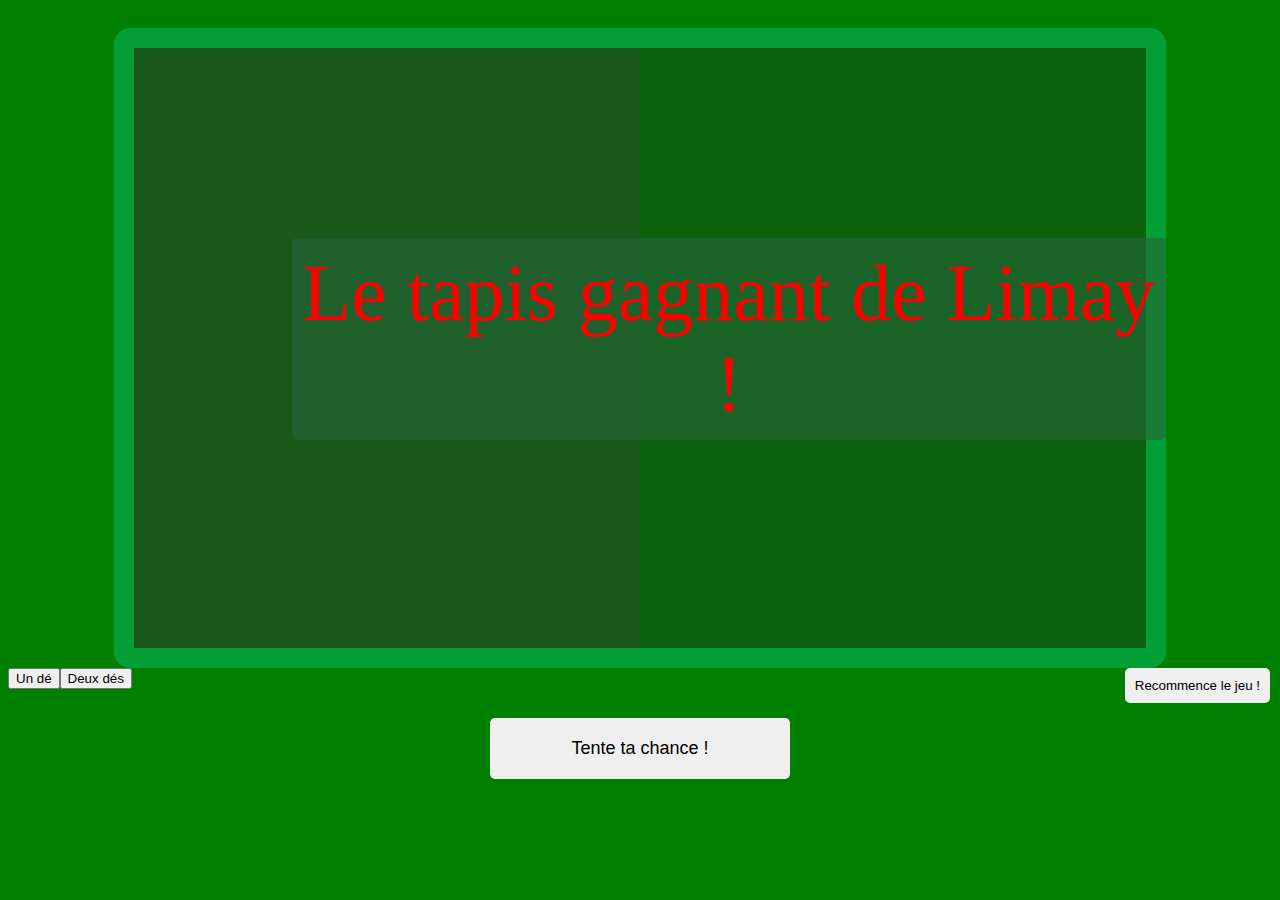
==== index.html @ 7ea21383 "retirer les fichiers inutiles et modifier index.html" ====
<!DOCTYPE html>
<html lang="fr">
<head>
    <meta charset="UTF-8">
    <meta name="viewport" content="width=device-width, initial-scale=1.0">
    <title>Jeux de 2 dés</title>
    <link rel="stylesheet" href="css/style.css">
</head>
<body>
    <div id="content">
    <div class="cadreDe">
                <div id="titreJeu">Le tapis gagnant de Limay !</div>
        <div id="cadreDe1">
            <div class="resExt">
                <div id="resultat"></div>
            </div>
        
            <div class="leDe">
                <div class="leDeWrap">
                    <div class="de1"></div>

                    <div class="de2">
                        <div class="pointHaut2"></div>
                        <div class="pointBas2"></div>
                    </div>

                    <div class="de3">
                        <div class="pointHaut3"></div>
                        <div class="pointCentre3"></div>
                        <div class="pointBas3"></div>
                    </div>

                    <div class="de4">
                        <div class="pointHautG4"></div>
                        <div class="pointBasG4"></div>
                        <div class="pointHautD4"></div>
                        <div class="pointBasD4"></div>
                    </div>

                    <div class="de5">
                        <div class="pointHautG5"></div>
                        <div class="pointCentre5"></div>
                        <div class="pointHautD5"></div>
                        <div class="pointBasG5"></div>
                        <div class="pointBasD5"></div>
                    </div>

                    <div class="de6">
                        <div class="pointHautG6"></div>
                        <div class="pointCentreG6"></div>
                        <div class="pointBasG6"></div>
                        <div class="pointHautD6"></div>
                        <div class="pointCentreD6"></div>
                        <div class="pointBasD6"></div>
                    </div>
                </div>
            </div>
        </div>
                <h1 id="winMessage">Gagné !</h1>

        <div id="cadreDe2">
            <div class="resExtBis">
                <div id="resultatBis"></div>
            </div>
    
            <div class="leDeBis">
                <div class="leDeBisWrap">
                    <div class="deBis1"></div>
    
                    <div class="deBis2">
                        <div class="pointHaut2Bis"></div>
                        <div class="pointBas2Bis"></div>
                    </div>
    
                    <div class="deBis3">
                        <div class="pointHaut3Bis"></div>
                        <div class="pointCentre3Bis"></div>
                        <div class="pointBas3Bis"></div>
                    </div>
    
                    <div class="deBis4">
                        <div class="pointHautG4Bis"></div>
                        <div class="pointBasG4Bis"></div>
                        <div class="pointHautD4Bis"></div>
                        <div class="pointBasD4Bis"></div>
                    </div>
    
                    <div class="deBis5">
                        <div class="pointHautG5Bis"></div>
                        <div class="pointCentre5Bis"></div>
                        <div class="pointHautD5Bis"></div>
                        <div class="pointBasG5Bis"></div>
                        <div class="pointBasD5Bis"></div>
                    </div>
    
                    <div class="deBis6">
                        <div class="pointHautG6Bis"></div>
                        <div class="pointCentreG6Bis"></div>
                        <div class="pointBasG6Bis"></div>
                        <div class="pointHautD6Bis"></div>
                        <div class="pointCentreD6Bis"></div>
                        <div class="pointBasD6Bis"></div>
                    </div>
                </div>
            </div>
        </div>
    </div>

    <div id="cadreChoix">
        <button id="btnChoixDe1">Un dé</button>
        <button id="btnChoixDe2">Deux dés</button>
    </div>

        <button id="btChance">Tente ta chance !</button>

        <button id="btRecommence">Recommence le jeu !</button>
        
    </div>
</div>
    <script src="js/script.js"></script>
</body>
</html>
---- css/style.css ----
body {
  background-color: green;
  padding-top: 20px;
}
#content {
  text-align: center;
}

#btRecommence {
  position: absolute;
  right: 10px;
  border-radius: 5px;
  border: none;
  padding: 10px;
  cursor: pointer;
}

#winMessage {
  width: 20%;
  height: auto;
  position: absolute;
  top: 120px;
  margin-left: 38%;
  font-size: 3rem;
  background-color: white;
  border-radius: 5px;
  border: none;
  padding: 5px;
  color: orange;
  display: none;
}
#titreJeu {
  width: auto;
  height: auto;
  position: absolute;
  top: 210px;
  margin-left: 15%;
  font-size: 5em;
  background-color: rgba(36, 102, 60, 0.609);
  border-radius: 5px;
  border: none;
  display: block;
  padding: 10px;
  color: red;
}
.cadreDe {
  display: flex;
  flex-direction: row;
  width: 80%;
  height: 600px;
  position: relative;
  margin-left: auto;
  margin-right: auto;
  padding: 20px;
  border-radius: 1rem;
  text-align: center;
  background-color: rgba(7, 205, 139, 0.383);
}
#cadreDe1 {
  width: 100%;
  padding: 20px;
  background-color: rgb(24, 88, 24);
}

.leDe {
  width: 200px;
  height: 200px;
  border-radius: 10px;
  background-color: white;
  position: relative;
  margin-left: auto;
  margin-right: auto;
  top: 40%;
  display: none;
}

.leDeWrap {
  position: relative;
  height: 100%;
}

.de1 {
  width: 20px;
  height: 20px;
  border-radius: 50px;
  position: relative;
  margin-left: auto;
  margin-right: auto;
  top: 45%;
  background-color: black;
  display: none;
}

.de2 {
  display: none;
}
.pointHaut2 {
  width: 20px;
  height: 20px;
  border-radius: 50px;
  position: absolute;
  right: 10px;
  top: 5%;
  background-color: black;
}
.pointBas2 {
  width: 20px;
  height: 20px;
  border-radius: 50px;
  position: absolute;
  left: 10px;
  top: 85%;
  background-color: black;
}

.de3 {
  display: none;
}
.pointHaut3 {
  width: 20px;
  height: 20px;
  border-radius: 50px;
  position: absolute;
  right: 10px;
  top: 5%;
  background-color: black;
}
.pointCentre3 {
  width: 20px;
  height: 20px;
  border-radius: 50px;
  position: absolute;
  right: 90px;
  top: 45%;
  background-color: black;
}
.pointBas3 {
  width: 20px;
  height: 20px;
  border-radius: 50px;
  position: absolute;
  left: 10px;
  top: 85%;
  background-color: black;
}

.de4 {
  display: none;
}
.pointHautG4 {
  width: 20px;
  height: 20px;
  border-radius: 50px;
  position: absolute;
  left: 10px;
  top: 5%;
  background-color: black;
}
.pointBasG4 {
  width: 20px;
  height: 20px;
  border-radius: 50px;
  position: absolute;
  left: 10px;
  top: 85%;
  background-color: black;
}
.pointHautD4 {
  width: 20px;
  height: 20px;
  border-radius: 50px;
  position: absolute;
  right: 10px;
  top: 5%;
  background-color: black;
}
.pointBasD4 {
  width: 20px;
  height: 20px;
  border-radius: 50px;
  position: absolute;
  right: 10px;
  top: 85%;
  background-color: black;
}

.de5 {
  display: none;
}
.pointHautG5 {
  width: 20px;
  height: 20px;
  border-radius: 50px;
  position: absolute;
  left: 10px;
  top: 5%;
  background-color: black;
}
.pointBasG5 {
  width: 20px;
  height: 20px;
  border-radius: 50px;
  position: absolute;
  left: 10px;
  top: 85%;
  background-color: black;
}
.pointCentre5 {
  width: 20px;
  height: 20px;
  border-radius: 50px;
  position: absolute;
  right: 90px;
  top: 45%;
  background-color: black;
}
.pointHautD5 {
  width: 20px;
  height: 20px;
  border-radius: 50px;
  position: absolute;
  right: 10px;
  top: 5%;
  background-color: black;
}
.pointBasD5 {
  width: 20px;
  height: 20px;
  border-radius: 50px;
  position: absolute;
  right: 10px;
  top: 85%;
  background-color: black;
}

.de6 {
  display: none;
}
.pointHautG6 {
  width: 20px;
  height: 20px;
  border-radius: 50px;
  position: absolute;
  left: 10px;
  top: 5%;
  background-color: black;
}
.pointBasG6 {
  width: 20px;
  height: 20px;
  border-radius: 50px;
  position: absolute;
  left: 10px;
  top: 85%;
  background-color: black;
}
.pointCentreG6 {
  width: 20px;
  height: 20px;
  border-radius: 50px;
  position: absolute;
  right: 10px;
  top: 45%;
  background-color: black;
}
.pointCentreD6 {
  width: 20px;
  height: 20px;
  border-radius: 50px;
  position: absolute;
  left: 10px;
  top: 45%;
  background-color: black;
}
.pointHautD6 {
  width: 20px;
  height: 20px;
  border-radius: 50px;
  position: absolute;
  right: 10px;
  top: 5%;
  background-color: black;
}
.pointBasD6 {
  width: 20px;
  height: 20px;
  border-radius: 50px;
  position: absolute;
  right: 10px;
  top: 85%;
  background-color: black;
}

.resExt {
  width: auto;
  height: auto;
  position: relative;
  margin-left: auto;
  margin-right: auto;
}
#resultat {
  width: 100%;
  position: absolute;
  font-size: 1.5rem;
  color: white;
}

/****************************** LANCER DE N2 **********************************/
#cadreDe2 {
  width: 100%;
  padding: 20px;
  background-color: rgb(11, 97, 11);
}
.leDeBis {
  width: 200px;
  height: 200px;
  border-radius: 10px;
  background-color: white;
  position: relative;
  margin-left: auto;
  margin-right: auto;
  top: 40%;
  display: none;
}

.leDeBisWrap {
  position: relative;
  height: 100%;
}

.deBis1 {
  width: 20px;
  height: 20px;
  border-radius: 50px;
  position: relative;
  margin-left: auto;
  margin-right: auto;
  top: 45%;
  background-color: black;
  display: none;
}

.deBis2 {
  display: none;
}
.pointHaut2Bis {
  width: 20px;
  height: 20px;
  border-radius: 50px;
  position: absolute;
  right: 10px;
  top: 5%;
  background-color: black;
}
.pointBas2Bis {
  width: 20px;
  height: 20px;
  border-radius: 50px;
  position: absolute;
  left: 10px;
  top: 85%;
  background-color: black;
}

.deBis3 {
  display: none;
}
.pointHaut3Bis {
  width: 20px;
  height: 20px;
  border-radius: 50px;
  position: absolute;
  right: 10px;
  top: 5%;
  background-color: black;
}
.pointCentre3Bis {
  width: 20px;
  height: 20px;
  border-radius: 50px;
  position: absolute;
  right: 90px;
  top: 45%;
  background-color: black;
}
.pointBas3Bis {
  width: 20px;
  height: 20px;
  border-radius: 50px;
  position: absolute;
  left: 10px;
  top: 85%;
  background-color: black;
}

.deBis4 {
  display: none;
}
.pointHautG4Bis {
  width: 20px;
  height: 20px;
  border-radius: 50px;
  position: absolute;
  left: 10px;
  top: 5%;
  background-color: black;
}
.pointBasG4Bis {
  width: 20px;
  height: 20px;
  border-radius: 50px;
  position: absolute;
  left: 10px;
  top: 85%;
  background-color: black;
}
.pointHautD4Bis {
  width: 20px;
  height: 20px;
  border-radius: 50px;
  position: absolute;
  right: 10px;
  top: 5%;
  background-color: black;
}
.pointBasD4Bis {
  width: 20px;
  height: 20px;
  border-radius: 50px;
  position: absolute;
  right: 10px;
  top: 85%;
  background-color: black;
}

.deBis5 {
  display: none;
}
.pointHautG5Bis {
  width: 20px;
  height: 20px;
  border-radius: 50px;
  position: absolute;
  left: 10px;
  top: 5%;
  background-color: black;
}
.pointBasG5Bis {
  width: 20px;
  height: 20px;
  border-radius: 50px;
  position: absolute;
  left: 10px;
  top: 85%;
  background-color: black;
}
.pointCentre5Bis {
  width: 20px;
  height: 20px;
  border-radius: 50px;
  position: absolute;
  right: 90px;
  top: 45%;
  background-color: black;
}
.pointHautD5Bis {
  width: 20px;
  height: 20px;
  border-radius: 50px;
  position: absolute;
  right: 10px;
  top: 5%;
  background-color: black;
}
.pointBasD5Bis {
  width: 20px;
  height: 20px;
  border-radius: 50px;
  position: absolute;
  right: 10px;
  top: 85%;
  background-color: black;
}

.deBis6 {
  display: none;
}
.pointHautG6Bis {
  width: 20px;
  height: 20px;
  border-radius: 50px;
  position: absolute;
  left: 10px;
  top: 5%;
  background-color: black;
}
.pointBasG6Bis {
  width: 20px;
  height: 20px;
  border-radius: 50px;
  position: absolute;
  left: 10px;
  top: 85%;
  background-color: black;
}
.pointCentreG6Bis {
  width: 20px;
  height: 20px;
  border-radius: 50px;
  position: absolute;
  right: 10px;
  top: 45%;
  background-color: black;
}
.pointCentreD6Bis {
  width: 20px;
  height: 20px;
  border-radius: 50px;
  position: absolute;
  left: 10px;
  top: 45%;
  background-color: black;
}
.pointHautD6Bis {
  width: 20px;
  height: 20px;
  border-radius: 50px;
  position: absolute;
  right: 10px;
  top: 5%;
  background-color: black;
}
.pointBasD6Bis {
  width: 20px;
  height: 20px;
  border-radius: 50px;
  position: absolute;
  right: 10px;
  top: 85%;
  background-color: black;
}

.resExtBis {
  width: auto;
  height: auto;
  position: relative;
  margin-left: auto;
  margin-right: auto;
}
#resultatBis {
  width: 100%;
  position: absolute;
  font-size: 1.5rem;
  color: white;
}

/****************************** CHOIX **********************************/

#cadreChoix {
  display: flex;
  width: auto;
  height: auto;
  position: absolute;
}

/****************************** BOUTTON **********************************/
button#btChance {
  width: 300px;
  position: relative;
  top: 50px;
  padding: 20px;
  border-radius: 5px;
  border: none;
  font-size: large;
  cursor: pointer;
}
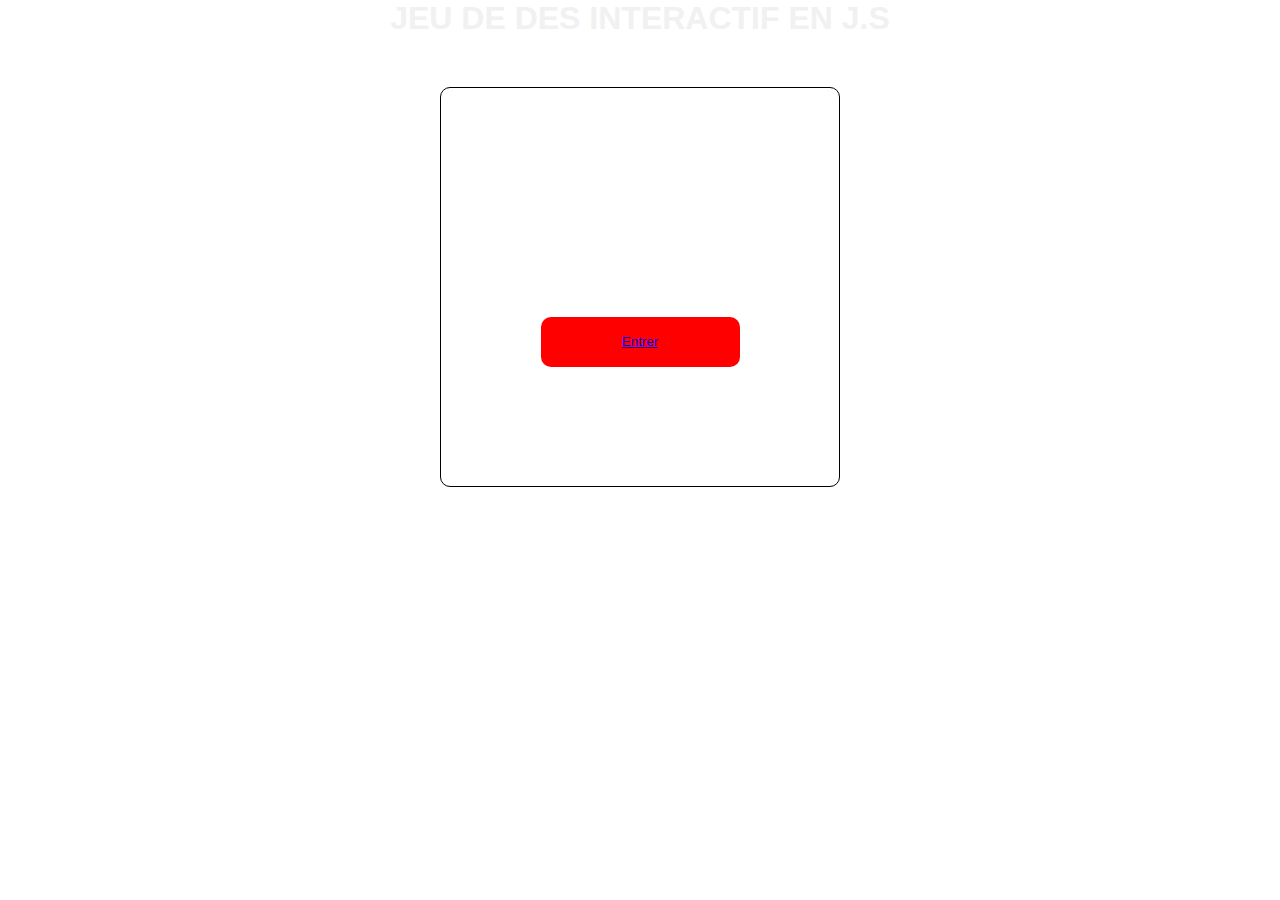
==== commit e5e7cc72: "Ajout choix de joueur plus modif css choix." ====
--- a/index.html
+++ b/index.html
@@ -3,120 +3,18 @@
 <head>
     <meta charset="UTF-8">
     <meta name="viewport" content="width=device-width, initial-scale=1.0">
-    <title>Jeux de 2 dés</title>
-    <link rel="stylesheet" href="css/style.css">
+    <title>Accueil jeu</title>
+
+    <link rel="stylesheet" href="css/styles.css">
 </head>
 <body>
     <div id="content">
-    <div class="cadreDe">
-                <div id="titreJeu">Le tapis gagnant de Limay !</div>
-        <div id="cadreDe1">
-            <div class="resExt">
-                <div id="resultat"></div>
-            </div>
-        
-            <div class="leDe">
-                <div class="leDeWrap">
-                    <div class="de1"></div>
-
-                    <div class="de2">
-                        <div class="pointHaut2"></div>
-                        <div class="pointBas2"></div>
-                    </div>
-
-                    <div class="de3">
-                        <div class="pointHaut3"></div>
-                        <div class="pointCentre3"></div>
-                        <div class="pointBas3"></div>
-                    </div>
-
-                    <div class="de4">
-                        <div class="pointHautG4"></div>
-                        <div class="pointBasG4"></div>
-                        <div class="pointHautD4"></div>
-                        <div class="pointBasD4"></div>
-                    </div>
-
-                    <div class="de5">
-                        <div class="pointHautG5"></div>
-                        <div class="pointCentre5"></div>
-                        <div class="pointHautD5"></div>
-                        <div class="pointBasG5"></div>
-                        <div class="pointBasD5"></div>
-                    </div>
-
-                    <div class="de6">
-                        <div class="pointHautG6"></div>
-                        <div class="pointCentreG6"></div>
-                        <div class="pointBasG6"></div>
-                        <div class="pointHautD6"></div>
-                        <div class="pointCentreD6"></div>
-                        <div class="pointBasD6"></div>
-                    </div>
-                </div>
-            </div>
-        </div>
-                <h1 id="winMessage">Gagné !</h1>
-
-        <div id="cadreDe2">
-            <div class="resExtBis">
-                <div id="resultatBis"></div>
-            </div>
-    
-            <div class="leDeBis">
-                <div class="leDeBisWrap">
-                    <div class="deBis1"></div>
-    
-                    <div class="deBis2">
-                        <div class="pointHaut2Bis"></div>
-                        <div class="pointBas2Bis"></div>
-                    </div>
-    
-                    <div class="deBis3">
-                        <div class="pointHaut3Bis"></div>
-                        <div class="pointCentre3Bis"></div>
-                        <div class="pointBas3Bis"></div>
-                    </div>
-    
-                    <div class="deBis4">
-                        <div class="pointHautG4Bis"></div>
-                        <div class="pointBasG4Bis"></div>
-                        <div class="pointHautD4Bis"></div>
-                        <div class="pointBasD4Bis"></div>
-                    </div>
-    
-                    <div class="deBis5">
-                        <div class="pointHautG5Bis"></div>
-                        <div class="pointCentre5Bis"></div>
-                        <div class="pointHautD5Bis"></div>
-                        <div class="pointBasG5Bis"></div>
-                        <div class="pointBasD5Bis"></div>
-                    </div>
-    
-                    <div class="deBis6">
-                        <div class="pointHautG6Bis"></div>
-                        <div class="pointCentreG6Bis"></div>
-                        <div class="pointBasG6Bis"></div>
-                        <div class="pointHautD6Bis"></div>
-                        <div class="pointCentreD6Bis"></div>
-                        <div class="pointBasD6Bis"></div>
-                    </div>
-                </div>
+        <h1>JEU DE DES INTERACTIF EN J.S</h1>
+        <div id="cadre">
+            <div id="cadreInt">
+                <button><a class="makeChoise" href="ChoixJoueurs.html">Entrer</a></button>
             </div>
         </div>
     </div>
-
-    <div id="cadreChoix">
-        <button id="btnChoixDe1">Un dé</button>
-        <button id="btnChoixDe2">Deux dés</button>
-    </div>
-
-        <button id="btChance">Tente ta chance !</button>
-
-        <button id="btRecommence">Recommence le jeu !</button>
-        
-    </div>
-</div>
-    <script src="js/script.js"></script>
 </body>
-</html>
+</html>--- a/css/styles.css
+++ b/css/styles.css
@@ -0,0 +1,68 @@
+*, ::before, ::after {
+    box-sizing: border-box;
+    margin: 0;
+    padding: 0;
+}
+
+html, body {
+    height: 100%;
+}
+body {
+    background: 222;
+    font-family: Arial, Helvetica, sans-serif;
+    display: grid;
+    grid-template-rows: auto 1fr auto;
+}
+header  {
+    position: relative;
+    height: 70px;
+    padding: 10;
+    background-color: #f1f1f1;
+}
+nav{
+    position: absolute;
+    right: 10px;
+    bottom: 0;
+}
+nav a{
+    margin-left: 10px;
+}
+.content {
+    text-align: center;
+    padding: 122px 50px 50px;
+    background: royalblue;
+}
+h1 {
+    color: #f1f1f1;
+    text-align: center;
+}
+#cadre {
+    width: 400px;
+    height: 400px;
+    position: relative;
+    margin-left: auto;
+    margin-right: auto;
+    top: 50px;
+    border: 1px solid black;
+    border-radius: 10px;
+}
+#cadreInt {
+    width: auto;
+    text-align: center;
+    margin-top: 60%;
+}
+button {
+    position: relative;
+    width: 50%;
+    height: 50px;
+    bottom: 10px;
+    border-radius: 10px;
+    border: none;
+    background-color: red;
+}
+footer {
+    background: #f1f1f1;
+    padding: 10px;
+    font-size: 20px;
+    text-align: center;
+}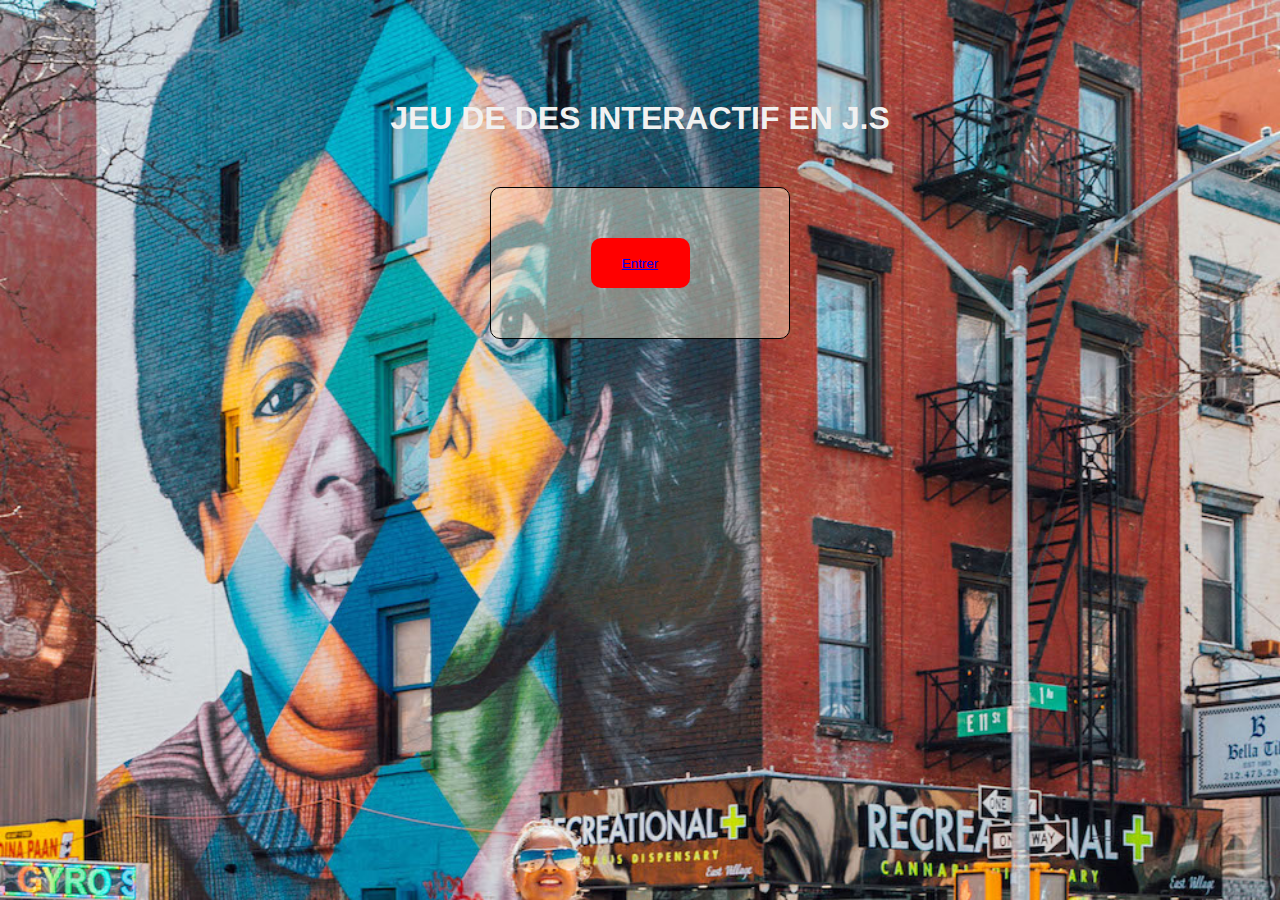
==== commit 901917e2: "réglage jeu 2 dés et 3 dés fonctionnel, timeout et message time out, responsive avancé" ====
--- a/index.html
+++ b/index.html
@@ -9,8 +9,9 @@
 </head>
 <body>
     <div id="content">
-        <h1>JEU DE DES INTERACTIF EN J.S</h1>
+        
         <div id="cadre">
+            <h1>JEU DE DES INTERACTIF EN J.S</h1>
             <div id="cadreInt">
                 <button><a class="makeChoise" href="ChoixJoueurs.html">Entrer</a></button>
             </div>
--- a/css/styles.css
+++ b/css/styles.css
@@ -8,7 +8,9 @@
     height: 100%;
 }
 body {
-    background: 222;
+    background-image: url('/img/east-village-new-york-michael-jackson-mural-1.jpg');
+    background-repeat: repeat;
+    background-size: cover;
     font-family: Arial, Helvetica, sans-serif;
     display: grid;
     grid-template-rows: auto 1fr auto;
@@ -37,25 +39,29 @@
     text-align: center;
 }
 #cadre {
-    width: 400px;
-    height: 400px;
+    width: auto;
+    height: auto;
     position: relative;
+    top: 50px;
+    text-align: center;
+    padding: 50px;
+}
+#cadreInt {
+    width: 300px;
+    height: 100%;
+    position: relative;
+    top: 50px;
     margin-left: auto;
     margin-right: auto;
-    top: 50px;
     border: 1px solid black;
     border-radius: 10px;
-}
-#cadreInt {
-    width: auto;
-    text-align: center;
-    margin-top: 60%;
+    padding: 50px;
+    background-color: rgba(255, 235, 205, 0.449);
 }
 button {
     position: relative;
     width: 50%;
     height: 50px;
-    bottom: 10px;
     border-radius: 10px;
     border: none;
     background-color: red;
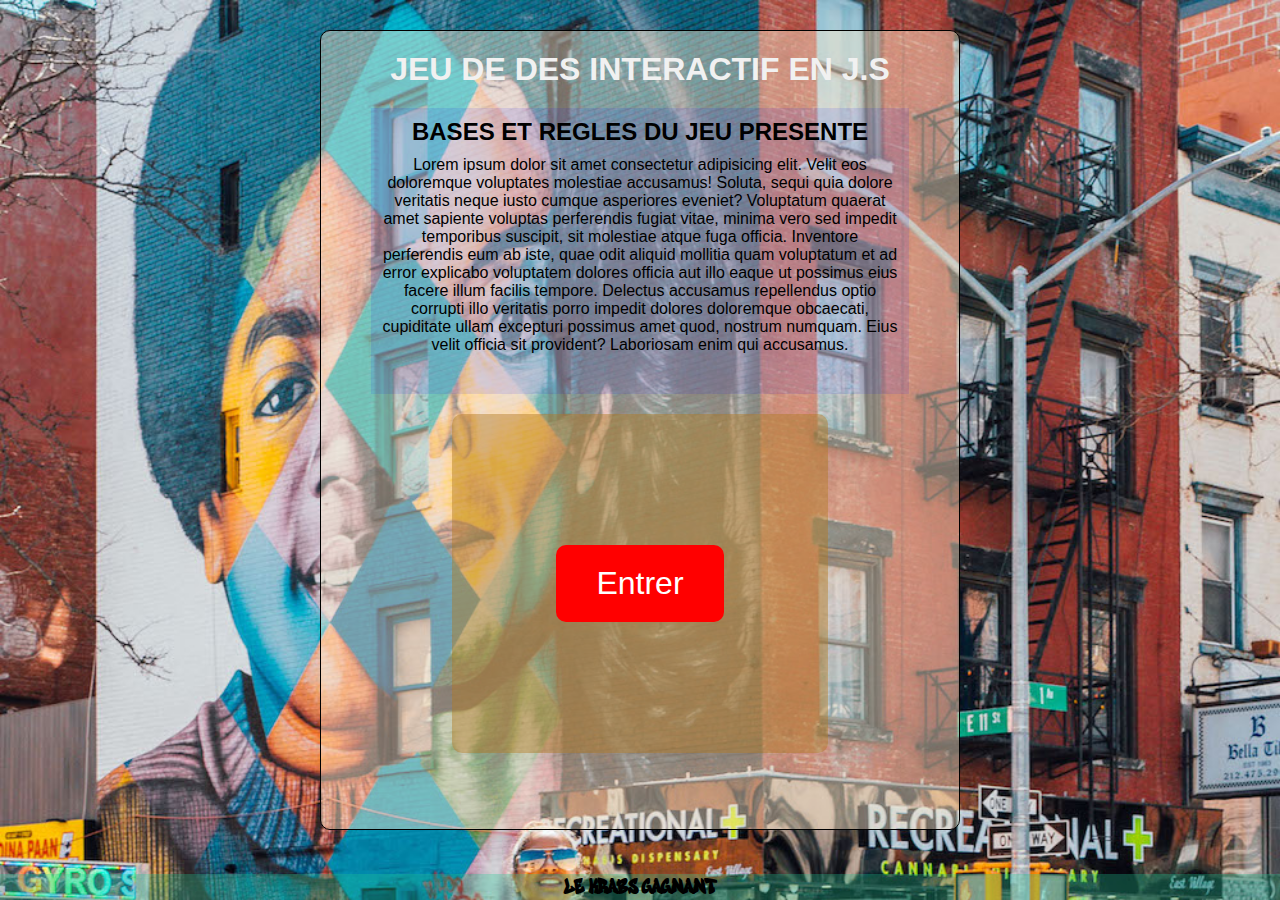
==== commit 655ebaea: "final" ====
--- a/index.html
+++ b/index.html
@@ -1,21 +1,84 @@
 <!DOCTYPE html>
 <html lang="fr">
-<head>
-    <meta charset="UTF-8">
-    <meta name="viewport" content="width=device-width, initial-scale=1.0">
-    <title>Accueil jeu</title>
+  <head>
+    <meta charset="UTF-8" />
+    <meta name="viewport" content="width=device-width, initial-scale=1.0" />
+    <title>PRESENTATION DU JEU</title>
 
-    <link rel="stylesheet" href="css/styles.css">
-</head>
-<body>
-    <div id="content">
-        
-        <div id="cadre">
-            <h1>JEU DE DES INTERACTIF EN J.S</h1>
-            <div id="cadreInt">
-                <button><a class="makeChoise" href="ChoixJoueurs.html">Entrer</a></button>
+    <link rel="stylesheet" href="css/styles.css" />
+  </head>
+  <body>
+    <header>
+      <!-- START OF THE TOGGLE -->
+      <div class="container_hamburger">
+        <input id="toggle" type="checkbox"></input>
+
+        <label for="toggle" class="hamburger">
+            <div class="top-bun"></div>
+            <div class="meat"></div>
+            <div class="bottom-bun"></div>
+        </label>
+
+        <div class="navToggle">
+          <div id="titreJeuExt"><br>
+            <div id="titreJeu">Jeu de dés | ACCUEIL</div>
+        </div>
+            <div class="navToggle-wrapper">
+                <div id="menuToggle">
+                    <a href="choixJoueurs.html">Choix des joueurs</a><br>
+                    <a href="Jeux.html">Jeu</a><br>
+                    <a href="reglage.html">Réglage</a><br><br>
+                </div>
             </div>
         </div>
     </div>
-</body>
-</html>+    <!-- END OF THE TOGGLE -->
+    </header>
+    <!-- SECTION AUDIO -->
+    <audio
+      autoplay
+      loop
+      src="/sounds//audioSaloon/Saloon_01Volume.mp3"
+      class="audio1"
+    ></audio>
+
+    <!-- SECTION MAIN -->
+    <main>
+      <div id="cadre">
+        <div id="cadreInt">
+          <h1>JEU DE DES INTERACTIF EN J.S</h1>
+          <div id="bases">
+            <h2>BASES ET REGLES DU JEU PRESENTE</h2>
+            <aside>
+              <p>
+                Lorem ipsum dolor sit amet consectetur adipisicing elit. Velit
+                eos doloremque voluptates molestiae accusamus! Soluta, sequi
+                quia dolore veritatis neque iusto cumque asperiores eveniet?
+                Voluptatum quaerat amet sapiente voluptas perferendis fugiat
+                vitae, minima vero sed impedit temporibus suscipit, sit
+                molestiae atque fuga officia. Inventore perferendis eum ab iste,
+                quae odit aliquid mollitia quam voluptatum et ad error explicabo
+                voluptatem dolores officia aut illo eaque ut possimus eius
+                facere illum facilis tempore. Delectus accusamus repellendus
+                optio corrupti illo veritatis porro impedit dolores doloremque
+                obcaecati, cupiditate ullam excepturi possimus amet quod,
+                nostrum numquam. Eius velit officia sit provident? Laboriosam
+                enim qui accusamus.
+              </p>
+            </aside>
+          </div>
+          <div id="cadre3">
+            <button>
+              <a class="makeChoise" href="ChoixJoueurs.html">Entrer</a>
+            </button>
+          </div>
+        </div>
+      </div>
+    </main>
+
+    <!-- SECTION FOOTER -->
+    <footer>
+      LE KRABS GAGNANT
+    </footer>
+  </body>
+</html>
--- a/css/styles.css
+++ b/css/styles.css
@@ -1,74 +1,356 @@
+ /******************* ROOT ****************************/
+:root{
+    --blue: #007bff;
+    --indigo: #6610f2;
+    --purple: #6f42c1;
+    --pink: #e83e8c;
+    --red: #dc3545;
+    --orange: #fd7e14;
+    --yellow: #ffc107;
+    --green: #28a745;
+    --teal: #20c997;
+    --cyan: #17a2b8;
+    --white: #fff;
+    --gray: #6c757d;
+    --gray-dark: #343a40;
+    --primary: #007bff;
+    --secondary: #6c757d;
+    --success: #28a745;
+    --info: #17a2b8;
+    --warning: #ffc107;
+    --danger: #dc3545;
+    --light: #f8f9fa;
+    --dark: #343a40;
+    --font-family-monospace: "Liberation Mono", "Courier New", monospace; 
+    --font-family-sans-serif:"Segoe UI", Roboto, "Helvetica Neue", Arial,
+    "Noto Sans", sans-serif, "Apple Color Emoji", "Segoe UI Emoji", "Segoe UI Symbol",
+    "Noto Color Emoji";
+  }
+  
+  /******************* FONTS ****************************/
+  @font-face {
+    font-family: "GraffitiYouth";
+    font-style: normal;
+    font-weight: bold;
+    src: url(/fonts/graffiti_youth/GraffitiYouth-Regular.otf) format("truetype");
+  }
+  @font-face {
+    font-family: "bombing";
+    font-style: normal;
+    font-weight: 100;
+    src: url(/fonts/bombing/Bombing.ttf) format("truetype");
+  }
+  @font-face {
+    font-family: "grafUrbain";
+    font-style: normal;
+    font-weight: 100;
+    src: url(/fonts/graffiti_urban/GraffitiUrban-Regular.otf) format("truetype");
+  }
+  @font-face {
+    font-family: "jakarta";
+    font-style: normal;
+    font-weight: 100;
+    src: url(/fonts/spartical_graffiti/SparticalGraffiti_PERSONAL_USE_ONLY.otf)
+      format("truetype");
+  }
+
+ /******************* REGLAGES PRE-DEFINIS ****************************/
 *, ::before, ::after {
     box-sizing: border-box;
     margin: 0;
     padding: 0;
 }
+.audio1{
+    display: block;
+}
+
+a {
+    text-decoration: none;
+    color: white;
+  }
 
 html, body {
-    height: 100%;
-}
+  height: 100%;
+}
+
+/******************* BODY ****************************/
 body {
     background-image: url('/img/east-village-new-york-michael-jackson-mural-1.jpg');
-    background-repeat: repeat;
+    background-repeat: no-repeat;
     background-size: cover;
-    font-family: Arial, Helvetica, sans-serif;
+    font-family: grafUrbain, Arial, Helvetica, sans-serif;
     display: grid;
     grid-template-rows: auto 1fr auto;
 }
-header  {
-    position: relative;
-    height: 70px;
-    padding: 10;
-    background-color: #f1f1f1;
-}
-nav{
-    position: absolute;
-    right: 10px;
-    bottom: 0;
-}
-nav a{
-    margin-left: 10px;
-}
-.content {
-    text-align: center;
-    padding: 122px 50px 50px;
-    background: royalblue;
-}
+
+main{
+  width: auto;
+  height: auto;
+}
+
 h1 {
     color: #f1f1f1;
     text-align: center;
 }
+
+/******************* CADRE EXT ****************************/
+
+/*-------------------------HIDE MENU MOBILE TOGGLE----------------------------*/
+.container_hamburger {
+  background: #33619387;
+  color: #6ecddd;
+  font-family: Arial;
+  text-align: center;
+  max-width: 100%;
+  overflow-x: hidden;
+  padding: 0;
+  margin: 0;
+  display: none;
+}
+
+#toggle {
+  display: none;
+}
+
+/** Hamburger **/
+.hamburger {
+  position: absolute;
+  top: 4em;
+  right: 0%;
+  margin-left: -2em;
+  margin-top: -45px;
+  width: 3em;
+  height: 45px;
+  cursor: pointer;
+  z-index: 50;
+}
+.hamburger div {
+  position: relative;
+  width: 3em;
+  height: 7px;
+  border-radius: 3px;
+  background-color: #f8982b;
+  margin-top: 8px;
+  transition: all 0.3s ease-in-out;
+}
+
+/** Nav Styles **/
+.navToggle {
+  position: fixed;
+  width: 100%;
+  height: 100%;
+  background-color: #090e6bf4;
+  top: -100%; left: 0; right: 0; bottom: 0;
+  overflow: hidden;
+  transition: all 0.3s ease-in-out;
+  transform: scale(0);
+  z-index: 1;
+}
+.navToggle-wrapper {
+  position: relative;
+  overflow: hidden;
+  overflow-y: auto;
+  height: 100%;
+}
+#menuToggle {
+  text-align: left;
+  margin-left: 25%;
+}
+#menuToggle a {
+  position: relative;
+  text-decoration: none;
+  color: #6ecddd;
+  font-size: 2em;
+  display: inline-block;
+  margin-top: 1.25em;
+  transition: color 0.2s ease-in-out;
+  letter-spacing: 1px;
+  background-color: #dd996e;
+  width: 80%;
+  padding: 5px;
+  border-radius: 5px;
+}
+#menuToggle a:before {
+  content: '';
+  height: 0;
+  position: absolute;
+  width: 0.25em;
+  background-color: white;
+  left: -0.5em;
+  transition: all 0.2s ease-in-out;
+}
+#menuToggle a:hover {
+  color: white;
+}
+#menuToggle a:hover:before {
+  height: 100%;
+}
+
+/** Animations **/
+#toggle:checked + .hamburger .top-bun {
+  transform: rotate(-45deg);
+  margin-top: 25px;
+}
+#toggle:checked + .hamburger .bottom-bun {
+  opacity: 0;
+  transform: rotate(45deg);
+}
+#toggle:checked + .hamburger .meat {
+  transform: rotate(45deg);
+  margin-top: -7px;
+}
+#toggle:checked + .hamburger + .navToggle {
+  top: 0;
+  transform: scale(1);
+}
+/*-------------------------FIN MOBILE TOGGLE----------------------------*/
+
 #cadre {
-    width: auto;
-    height: auto;
+    width: 50%;
+    height: 800px;
     position: relative;
-    top: 50px;
+    margin-left: auto;
+    margin-right: auto;
+    top: 30px;
     text-align: center;
-    padding: 50px;
-}
+    margin-bottom: 50px;
+}
+
+h2{
+  padding-bottom: 10px;
+}
+
+/******************* TEXTE DE PRESENTATION DU JEU ****************************/
+aside p{
+  font-family:'Lucida Sans', 'Lucida Sans Regular', 'Lucida Grande', 'Lucida Sans Unicode', Geneva, Verdana, sans-serif;
+  margin-bottom: 30px;
+}
+/******************* TEXTE INTERMEDIAIRE ****************************/
+#bases{
+  position: relative;
+  top: 20px;
+  font-family:'Lucida Sans', 'Lucida Sans Regular', 'Lucida Grande', 'Lucida Sans Unicode', Geneva, Verdana, sans-serif;
+  padding: 10px;
+  background-color: rgba(0, 0, 255, 0.097);
+}
+
 #cadreInt {
-    width: 300px;
+    width: 100%;
     height: 100%;
     position: relative;
-    top: 50px;
     margin-left: auto;
     margin-right: auto;
     border: 1px solid black;
     border-radius: 10px;
-    padding: 50px;
+    padding: 20px 50px 100px;
     background-color: rgba(255, 235, 205, 0.449);
 }
+#cadre3 {
+    width: 70%;
+    height: 50%;
+    position: relative;
+    top: 40px;
+    margin-left: auto;
+    margin-right: auto;
+    align-content: center;
+    border-radius: 10px;
+    background-color: rgba(177, 120, 33, 0.449);
+}
+
+/******************* VALIDATION ****************************/
 button {
     position: relative;
-    width: 50%;
-    height: 50px;
+    font-size: 2rem;
     border-radius: 10px;
     border: none;
+    padding: 20px 40px;
     background-color: red;
 }
-footer {
-    background: #f1f1f1;
-    padding: 10px;
-    font-size: 20px;
-    text-align: center;
+
+footer{
+  text-align: center;
+  font-family: GraffitiYouth, Arial, Helvetica, sans-serif;
+  font-size: 1.4rem;
+  background-color: #20c9964d;
+}
+
+
+/************** RESPONSIVE ********************************/
+
+@media screen and (max-width: 768px) {
+  #cadre {
+    width: 90%;
+  }
+}
+
+@media screen and (max-width: 425px) {
+  #titreJeu {
+    font-size: 200%;
+}
+  .container_hamburger {
+    display: block;
+    z-index: 30;
+       }
+       .hamburger{
+           top: 3em;
+       }
+       #menuToggle{
+           margin-top: 50px;
+           margin-left: 0px;
+       }
+       
+       #menuToggle a{
+           width: 100%;
+       }
+       
+       .navToggle{
+           z-index: 40;
+       }
+       
+       #reza{
+           width: 100%;
+           padding: inherit;
+       }
+       #btReza{
+           width: 100%;
+           font-size: 1.5em;
+           padding: 20px 0px;
+       }
+
+  #cadre {
+    width: 100%;
+    height: 500px;
+  }
+
+  #cadreInt{
+    top:30px;
+    padding: inherit;
+    border-radius: 0px;
+    border: none;
+  }
+  #cadre3{
+    width: 100%;
+    height: 150px;
+    top: 0px;
+    border-radius: 0;
+    margin-bottom: 50px;
+  }
+
+  aside p {
+    padding: 5px;
+    background-color: white;
+  }
+
+  button{
+    width: 50%;
+    padding:5px 20px
+  }
+
+  footer{
+    height: 100%;
+    margin-top: 150px;
+    align-content: center;
+    -webkit-text-fill-color: white;
+  }
+
 }